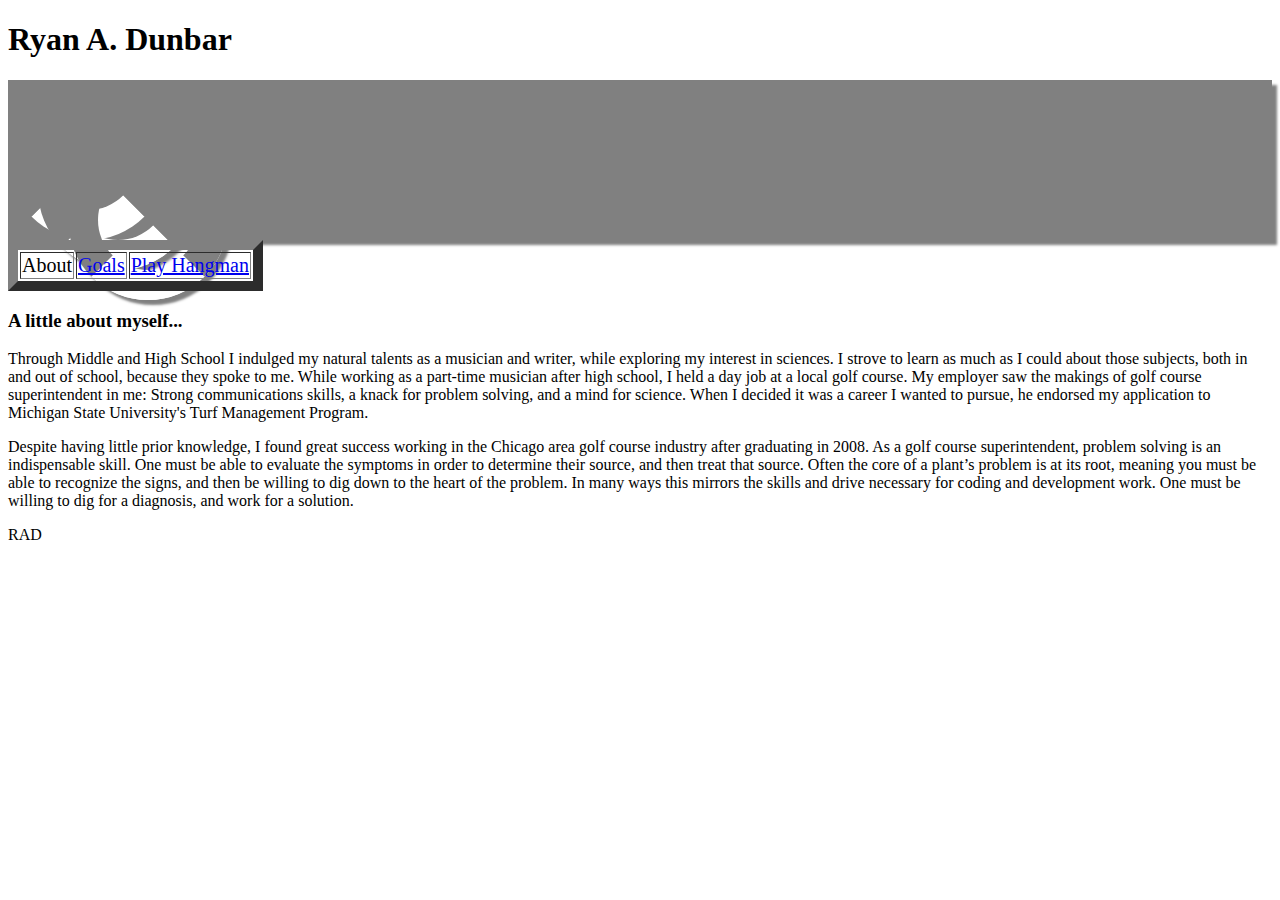
==== About.html @ 384e051a "CSS provided." ====
<!DOCTYPE html>
<html>
<head>
    <title>My Page</title>
    <link type="text/css" rel="stylesheet" href="Index.CSS"/>
</head>
<body>
    <h1>Ryan A. Dunbar</h1>
    <div class="container">
    <div class="circle">
    <div class="circle">
    <div class="circle" id="inner"></div>
                      </div>
                    </div>
                  </div>

    <table class="table" border="10px">
        <tr style="font-size: 20px">
            <td>About</td>
              <td><a href="file:///Users/Drone/Desktop/Personal%20Site/Goals.html">Goals</a></td>
            <td><a href="file:///Users/Drone/Desktop/Personal%20Site/Hangman.html">Play Hangman</a></td>
        </tr>
    </table>

    <h3> A little about myself... </h3>
<p>Through Middle and High School I indulged my natural talents as a musician
  and writer, while exploring my interest in sciences. I strove to learn as much
  as I could about those subjects, both in and out of school, because they spoke
  to me. While working as a part-time musician after high school, I held a day
  job at a local golf course. My employer saw the makings of golf course
  superintendent in me: Strong communications skills, a knack for problem
  solving, and a mind for science. When I decided it was a career I wanted to
  pursue, he endorsed my application to Michigan State University's Turf
  Management Program.</p>

<p>Despite having little prior knowledge, I found great success working in the
  Chicago area golf course industry after graduating in 2008. As a golf course
  superintendent, problem solving is an indispensable skill. One must be able to
  evaluate the symptoms in order to determine their source, and then treat that
  source. Often the core of a plant’s problem is at its root, meaning you must
  be able to recognize the signs, and then be willing to dig down to the heart
  of the problem. In many ways this mirrors the skills and drive necessary for
  coding and development work. One must be willing to dig for a diagnosis, and
  work for a solution.</p>

<p>RAD</p>

  </div>
</body>
</html>
---- Index.CSS ----
div {
    box-shadow: 5px 5px 2.5px grey;
}
.container {
  background:grey;
}
.circle {
  width: 100px;
  height: 100px;
  border-radius:100px;
  border-top: 30px solid grey;
  border-bottom: 30px solid white;
  border-left: 30px solid grey;
  border-right: 30px solid grey;
  animation: mySpinAnimation 10s infinite;
  animation-timing-function: linear;
}
.inner {
  width:30px;
  height:30px;
}
@keyframes mySpinAnimation {
  0%   { transform: rotate(0deg); }
  100% { transform: rotate(360deg); }
}
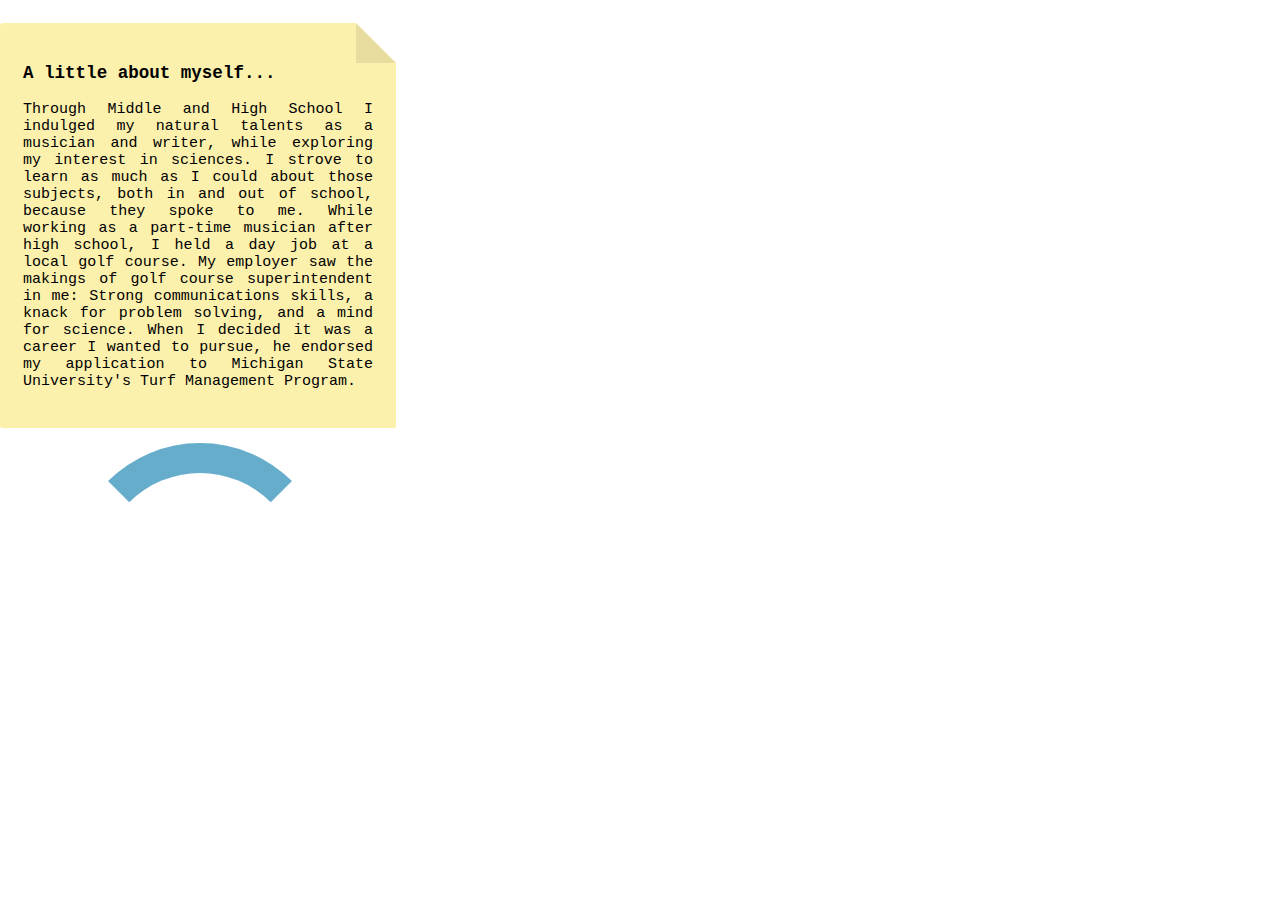
==== commit 2421a019: "Needs sycnchronizing" ====
--- a/About.html
+++ b/About.html
@@ -1,50 +1,30 @@
 <!DOCTYPE html>
 <html>
 <head>
-    <title>My Page</title>
-    <link type="text/css" rel="stylesheet" href="Index.CSS"/>
+    <title>About</title>
+    <link type="text/css" rel="stylesheet" href="About.CSS"/>
 </head>
 <body>
-    <h1>Ryan A. Dunbar</h1>
     <div class="container">
-    <div class="circle">
-    <div class="circle">
+    <div class="dog-ear">
+      <h3> A little about myself... </h3>
+  <p>Through Middle and High School I indulged my natural talents as a musician
+    and writer, while exploring my interest in sciences. I strove to learn as much
+    as I could about those subjects, both in and out of school, because they spoke
+    to me. While working as a part-time musician after high school, I held a day
+    job at a local golf course. My employer saw the makings of golf course
+    superintendent in me: Strong communications skills, a knack for problem
+    solving, and a mind for science. When I decided it was a career I wanted to
+    pursue, he endorsed my application to Michigan State University's Turf
+    Management Program.</p>
+    </div>
+    <div class="containers" id="rover">
+    <a href="file:///Users/Drone/Documents/Workshop/Personal_Site/Test.html"><div class="circle" id="outer"></a>
+    <div class="circle" id="inner">
     <div class="circle" id="inner"></div>
-                      </div>
-                    </div>
-                  </div>
-
-    <table class="table" border="10px">
-        <tr style="font-size: 20px">
-            <td>About</td>
-              <td><a href="file:///Users/Drone/Desktop/Personal%20Site/Goals.html">Goals</a></td>
-            <td><a href="file:///Users/Drone/Desktop/Personal%20Site/Hangman.html">Play Hangman</a></td>
-        </tr>
-    </table>
-
-    <h3> A little about myself... </h3>
-<p>Through Middle and High School I indulged my natural talents as a musician
-  and writer, while exploring my interest in sciences. I strove to learn as much
-  as I could about those subjects, both in and out of school, because they spoke
-  to me. While working as a part-time musician after high school, I held a day
-  job at a local golf course. My employer saw the makings of golf course
-  superintendent in me: Strong communications skills, a knack for problem
-  solving, and a mind for science. When I decided it was a career I wanted to
-  pursue, he endorsed my application to Michigan State University's Turf
-  Management Program.</p>
-
-<p>Despite having little prior knowledge, I found great success working in the
-  Chicago area golf course industry after graduating in 2008. As a golf course
-  superintendent, problem solving is an indispensable skill. One must be able to
-  evaluate the symptoms in order to determine their source, and then treat that
-  source. Often the core of a plant’s problem is at its root, meaning you must
-  be able to recognize the signs, and then be willing to dig down to the heart
-  of the problem. In many ways this mirrors the skills and drive necessary for
-  coding and development work. One must be willing to dig for a diagnosis, and
-  work for a solution.</p>
-
-<p>RAD</p>
-
-  </div>
+                                  </div>
+                                </div>
+                              </div>
+</div>
 </body>
 </html>
--- a/About.CSS
+++ b/About.CSS
@@ -0,0 +1,95 @@
+.container{
+    float: left;
+    height: 100%;
+    width:400px;
+    background-image: url(http://www.fumcs.com/wp-content/uploads/2012/12/notebook-paper-1-lines.jpg);
+}
+
+.dog-ear{
+    position:relative;
+    background: #FCF0AD;
+    top: 2.5%;
+    width: 350px;
+    padding: 23px;
+    border-radius: 2.5px;
+    font-family: courier;
+    font-size: 15px;
+    text-align: justify;
+    }
+
+    .dog-ear:before,
+    .dog-ear:after{
+      content: '';
+      display:block;
+      right:0;
+      top:0;
+      position: absolute;
+    }
+
+    .dog-ear:after{
+      border-top: 40px solid transparent;
+      border-left: 40px solid rgba(0,0,0,.08);
+    }
+
+    .dog-ear:before{
+      border-bottom:40px solid transparent;
+      border-right: 40px solid white;
+    }
+
+.dog-ear:hover{
+  text-shadow: 8px 4px 4px grey;
+  transition: all 1000ms ease;
+  opacity: 1;
+}
+
+#rover {
+  position:relative;
+  background: transparent;
+  width: 300px;
+  top: 2%;
+  margin: auto;
+  border-radius: 50%;
+  }
+
+  #inner{
+    border-top:30px solid white;
+    border-bottom:30px solid white;
+    border-right:30px solid white;
+    border-left:30px solid white;
+    opacity: 0;
+  }
+
+  .circle {
+    animation: mySpinAnimation 10s infinite;  /*setting animation. @keyframes*/
+    animation-timing-function: linear;
+    margin: 20px;
+    border-top:30px solid hsl(198, 50%, 60%);
+    border-bottom:30px solid transparent;
+    border-right:30px solid transparent;
+    border-left:30px solid transparent;
+    border-radius:50%;
+  }
+
+  #outer:hover {
+    box-shadow: 10px 10px 5px 0 rgba(0, 0, 0, 0.2);
+    border-bottom:30px solid hsl(198, 50%, 60%);
+    border-right:30px solid hsl(198, 50%, 60%);
+    border-left:30px solid hsl(198, 50%, 60%);
+    transition: all 1000ms ease;
+  }
+
+  @keyframes mySpinAnimation {
+    0%   { transform: rotate(0deg);}
+    100% { transform: rotate(360deg);}
+  }
+
+body{
+  margin: 0;
+  background-image: url("http://gardenclub.homedepot.com/wp-content/uploads/2013/10/shutterstock_109846994.jpg");
+  background-size: 100%;
+  background-repeat: no-repeat;
+}
+
+body, html{
+  height: 100%;
+}
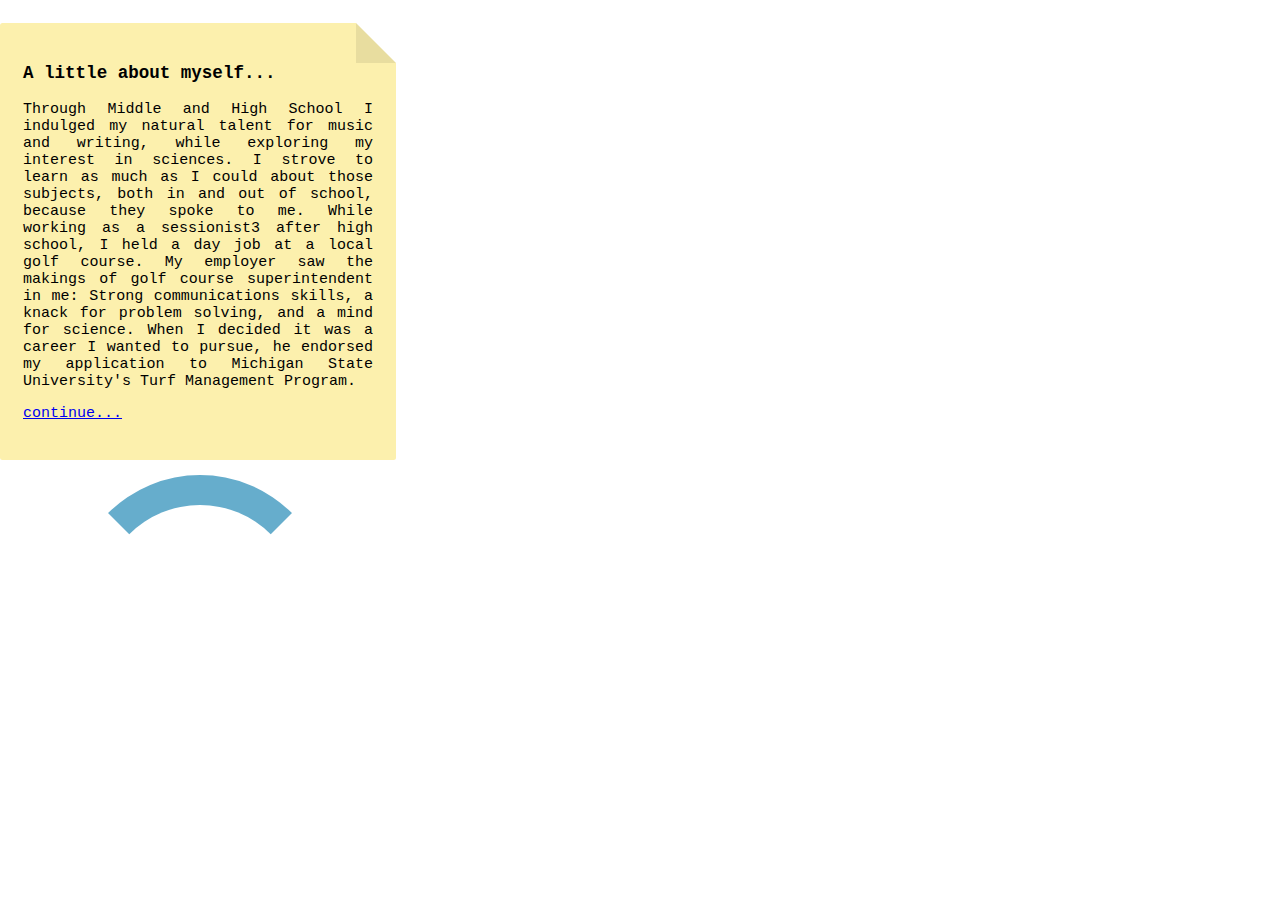
==== commit 3b519648: "Now for the buttons" ====
--- a/About.html
+++ b/About.html
@@ -8,18 +8,19 @@
     <div class="container">
     <div class="dog-ear">
       <h3> A little about myself... </h3>
-  <p>Through Middle and High School I indulged my natural talents as a musician
-    and writer, while exploring my interest in sciences. I strove to learn as much
+  <p>Through Middle and High School I indulged my natural talent for music
+    and writing, while exploring my interest in sciences. I strove to learn as much
     as I could about those subjects, both in and out of school, because they spoke
-    to me. While working as a part-time musician after high school, I held a day
+    to me. While working as a sessionist3 after high school, I held a day
     job at a local golf course. My employer saw the makings of golf course
     superintendent in me: Strong communications skills, a knack for problem
     solving, and a mind for science. When I decided it was a career I wanted to
     pursue, he endorsed my application to Michigan State University's Turf
     Management Program.</p>
+    <a href="file:///Users/Drone/Documents/Workshop/Personal_Site/AboutXT.html"><p>continue...</p></a>
     </div>
     <div class="containers" id="rover">
-    <a href="file:///Users/Drone/Documents/Workshop/Personal_Site/Test.html"><div class="circle" id="outer"></a>
+    <div class="circle" id="outer"></a>
     <div class="circle" id="inner">
     <div class="circle" id="inner"></div>
                                   </div>
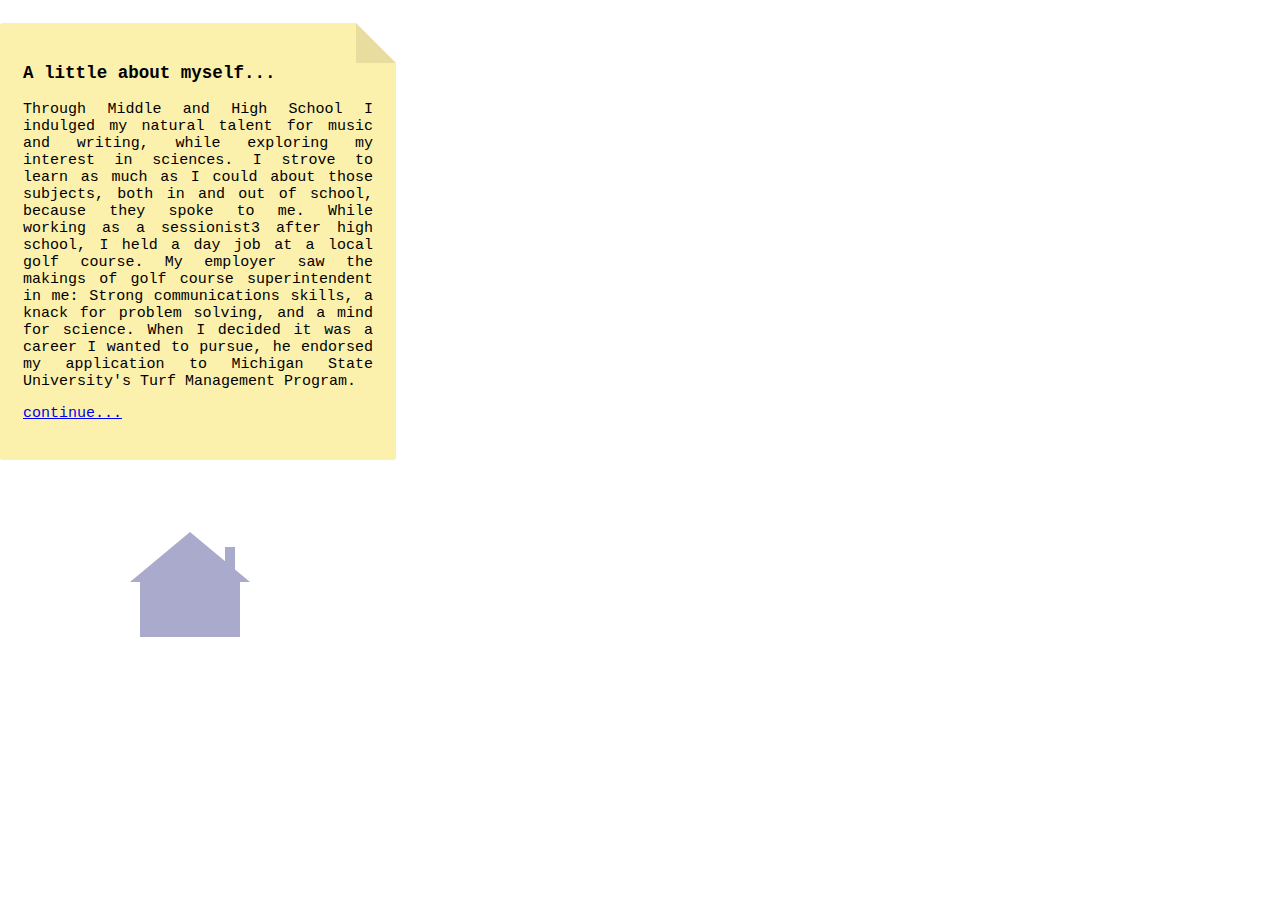
==== commit 7a48fc33: "now with home button" ====
--- a/About.html
+++ b/About.html
@@ -19,13 +19,8 @@
     Management Program.</p>
     <a href="file:///Users/Drone/Documents/Workshop/Personal_Site/AboutXT.html"><p>continue...</p></a>
     </div>
-    <div class="containers" id="rover">
-    <div class="circle" id="outer"></a>
-    <div class="circle" id="inner">
-    <div class="circle" id="inner"></div>
-                                  </div>
-                                </div>
-                              </div>
+    <div class="container" id="rover">
+    <div class='house'></div></div>
 </div>
 </body>
 </html>
--- a/About.CSS
+++ b/About.CSS
@@ -45,42 +45,48 @@
 #rover {
   position:relative;
   background: transparent;
-  width: 300px;
-  top: 2%;
-  margin: auto;
-  border-radius: 50%;
+  width: 200px;
+  height: 135px;
+  padding: 10px;
+  padding-top: 55px;
+  margin: 40px;
+  margin-left: 80px;
+  border-radius: 2.5px;
   }
 
-  #inner{
-    border-top:30px solid white;
-    border-bottom:30px solid white;
-    border-right:30px solid white;
-    border-left:30px solid white;
-    opacity: 0;
+  .house {
+    width: 0px;
+    height: 0px;
+    margin: auto;
+    border-top: auto;
+    border-left: 60px solid transparent;
+    border-right: 60px solid transparent;
+    border-bottom: 50px solid #AAAACC;
   }
 
-  .circle {
-    animation: mySpinAnimation 10s infinite;  /*setting animation. @keyframes*/
-    animation-timing-function: linear;
-    margin: 20px;
-    border-top:30px solid hsl(198, 50%, 60%);
-    border-bottom:30px solid transparent;
-    border-right:30px solid transparent;
-    border-left:30px solid transparent;
-    border-radius:50%;
+  .house:after {
+    position: absolute;
+    content: '';
+    width: 100px;
+    height: 60px;
+    background: #AAC;
+    top: 100px;
+    left: 60px;
   }
 
-  #outer:hover {
-    box-shadow: 10px 10px 5px 0 rgba(0, 0, 0, 0.2);
-    border-bottom:30px solid hsl(198, 50%, 60%);
-    border-right:30px solid hsl(198, 50%, 60%);
-    border-left:30px solid hsl(198, 50%, 60%);
-    transition: all 1000ms ease;
+  .house:before {
+    position: absolute;
+    content: '';
+    width: 10px;
+    height: 30px;
+    background: #AAC;
+    top: 70px;
+    left: 145px;
   }
 
-  @keyframes mySpinAnimation {
-    0%   { transform: rotate(0deg);}
-    100% { transform: rotate(360deg);}
+  .house:hover {
+    box-shadow: 0 10px 10px 0 rgba(0, 0, 0, 0.2), 0 6px 20px 0 rgba(0, 0, 0, 0.19);
+    transition: all 1000ms ease;
   }
 
 body{
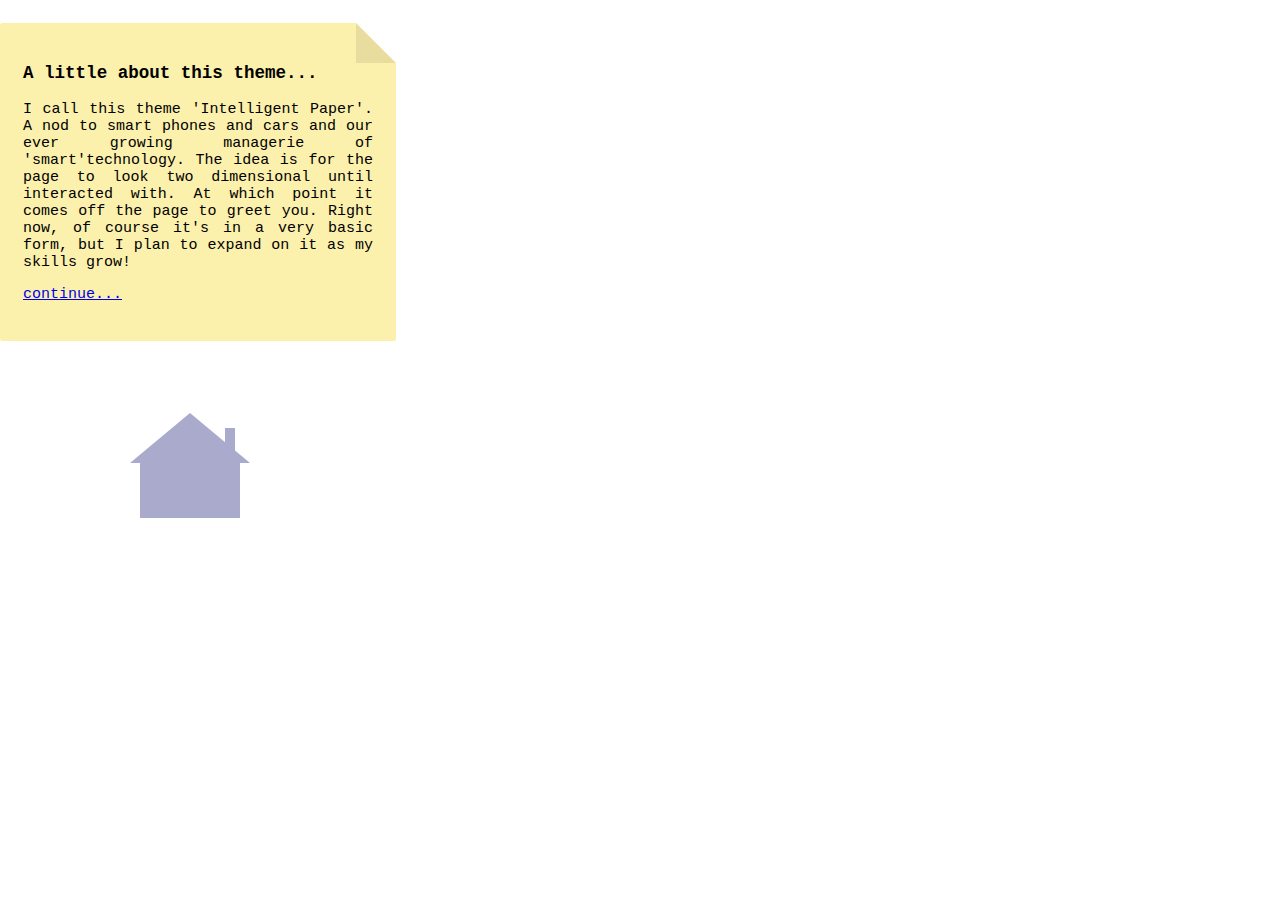
==== commit fe5d6a6b: "updated text content." ====
--- a/About.html
+++ b/About.html
@@ -7,20 +7,16 @@
 <body>
     <div class="container">
     <div class="dog-ear">
-      <h3> A little about myself... </h3>
-  <p>Through Middle and High School I indulged my natural talent for music
-    and writing, while exploring my interest in sciences. I strove to learn as much
-    as I could about those subjects, both in and out of school, because they spoke
-    to me. While working as a sessionist3 after high school, I held a day
-    job at a local golf course. My employer saw the makings of golf course
-    superintendent in me: Strong communications skills, a knack for problem
-    solving, and a mind for science. When I decided it was a career I wanted to
-    pursue, he endorsed my application to Michigan State University's Turf
-    Management Program.</p>
+      <h3> A little about this theme... </h3>
+  <p>I call this theme 'Intelligent Paper'. A nod to smart phones and cars and
+    our ever growing managerie of 'smart'technology. The idea is for the page to
+    look two dimensional until interacted with. At which point it comes off the
+    page to greet you. Right now, of course it's in a very basic form, but I
+    plan to expand on it as my skills grow!</p>
     <a href="file:///Users/Drone/Documents/Workshop/Personal_Site/AboutXT.html"><p>continue...</p></a>
     </div>
     <div class="container" id="rover">
-    <div class='house'></div></div>
+    <a href="file:///Users/Drone/Documents/Workshop/Personal_Site/Home.html"><div class='house'></div></div></a>
 </div>
 </body>
 </html>
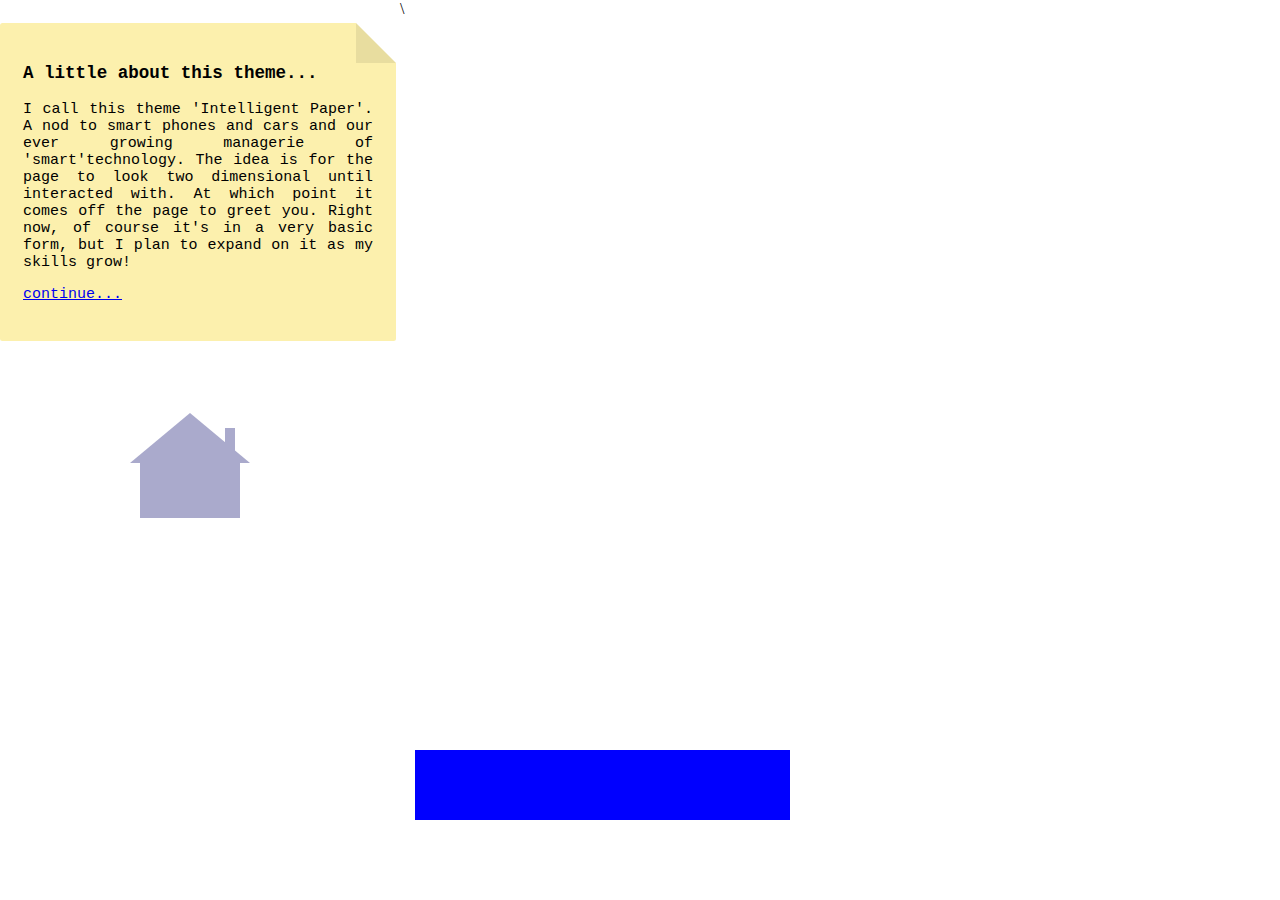
==== commit 333c7eda: "Orienting type box for about" ====
--- a/About.html
+++ b/About.html
@@ -17,6 +17,8 @@
     </div>
     <div class="container" id="rover">
     <a href="file:///Users/Drone/Documents/Workshop/Personal_Site/Home.html"><div class='house'></div></div></a>
+    <div class="typebox"  id="welcome"></div>
 </div>
+\
 </body>
 </html>
--- a/About.CSS
+++ b/About.CSS
@@ -89,6 +89,22 @@
     transition: all 1000ms ease;
   }
 
+  .typebox{
+    position: absolute;
+    display: inline-block;
+    height: 70px;
+    width: 375px;
+    top:75%;
+    margin: 75px;
+    margin-right: 150px;
+    background-color: blue;
+    z-index: 1;
+
+    text-align: center;
+    font-family: courier;
+    font-size: 60px;
+  }
+
 body{
   margin: 0;
   background-image: url("http://gardenclub.homedepot.com/wp-content/uploads/2013/10/shutterstock_109846994.jpg");
